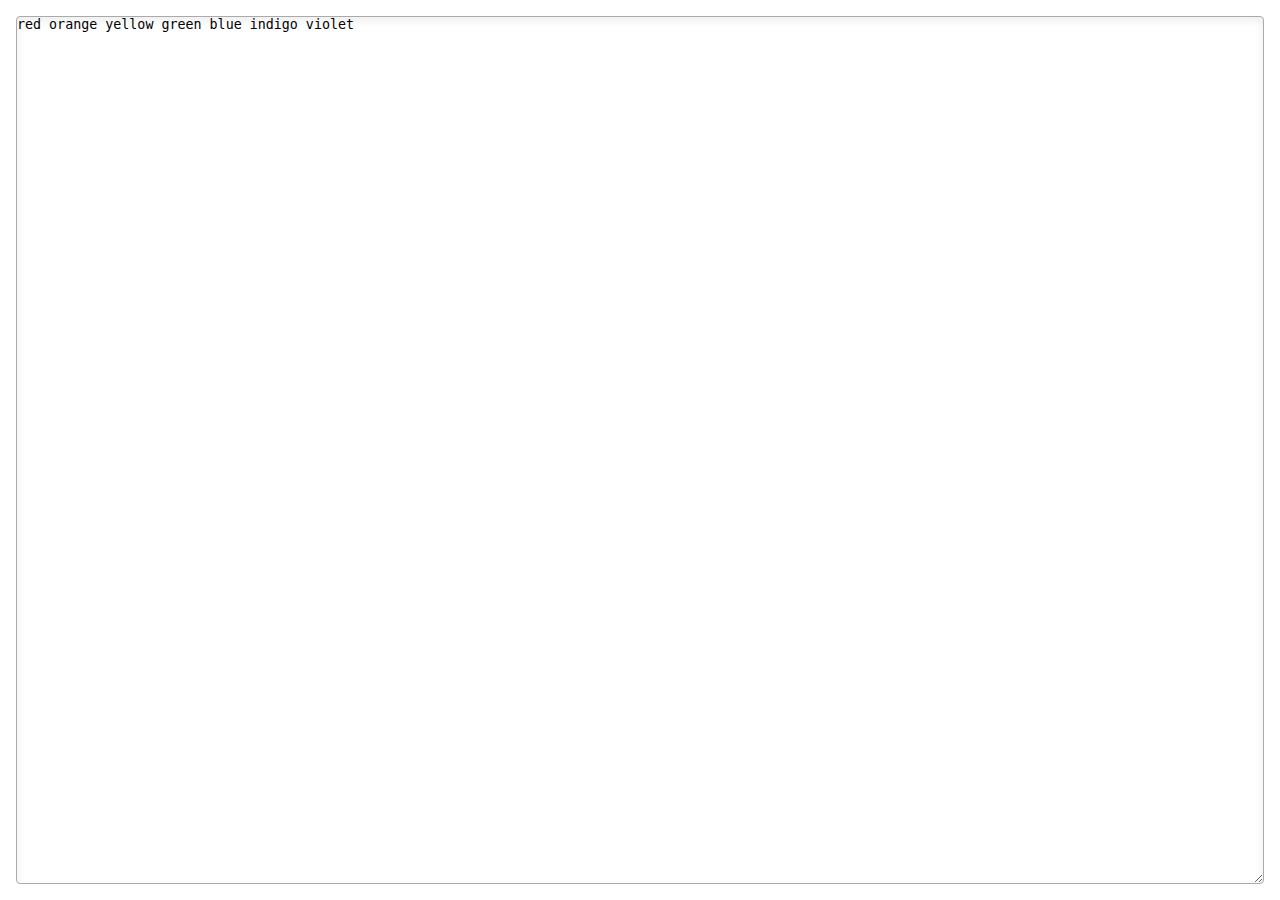
==== examples/roygbiv.html @ d32595e4 "Made a rainbow color demo" ====
<!DOCTYPE HTML PUBLIC "-//W3C//DTD HTML 4.01//EN" "http://www.w3.org/TR/html4/strict.dtd">
<html>
	<head>
		<meta http-equiv="Content-Type" content="text/html;charset=utf-8">
		<title>LDT ROYGBIV Demo</title>
		<link rel="stylesheet" type="text/css" href="../lib/TextareaDecorator.css">
		<style>
			/* full page */
			* {
				margin: 0;
				padding: 0;
			}
			html, body {
				width: 100%;
				height: 100%;
			}
			body {
				padding: 1em;
				box-sizing: border-box;
				-moz-box-sizing: border-box;
				-webkit-box-sizing: border-box;
			}
			/* textarea style */
			.input {
				width: 100%;
				height: 100%;
				box-sizing: border-box;
				-moz-box-sizing: border-box;
				-webkit-box-sizing: border-box;
				border: 1px solid #aaa;
				box-shadow: 0 4px 8px #eee inset;
				-moz-box-shadow: 0 4px 8px #eee inset;
				-webkit-box-shadow: 0 4px 8px #eee inset;
				border-radius: 4px;
				-moz-border-radius: 4px;
				-webkit-border-radius: 4px;
			}
			/* highlight styles */
			.ldt .red { color: red; }
			.ldt .orange { color: orange; }
			.ldt .yellow { color: yellow; }
			.ldt .green { color: green; }
			.ldt .blue { color: blue; }
			.ldt .indigo { color: indigo; }
			.ldt .violet { color: violet; }
		</style>
		<script src="../lib/Parser.js" type="text/javascript"></script>
		<script src="../lib/TextareaDecorator.js" type="text/javascript"></script>
		<script type="text/javascript">
			// get element shortcut
			function $(e){ return document.getElementById(e); };
			// create the parser
			var parser = new Parser({
				whitespace: /^(\s+)/,
				red: /^red/,
				orange: /^orange/,
				yellow: /^yellow/,
				green: /^green/,
				blue: /^blue/,
				indigo: /^indigo/,
				violet: /^violet/,
				other: /^(\S+)/ });
			// wait for the page to finish loading before accessing the DOM
			window.onload = function(){
				// get the textarea
				var textarea = $('codeArea');
				// start the decorator
				decorator = new TextareaDecorator( textarea, parser );
			};
		</script>
	</head>
	<body>
		<textarea id='codeArea' class='input'>red orange yellow green blue indigo violet</textarea>
	</body>
</html>
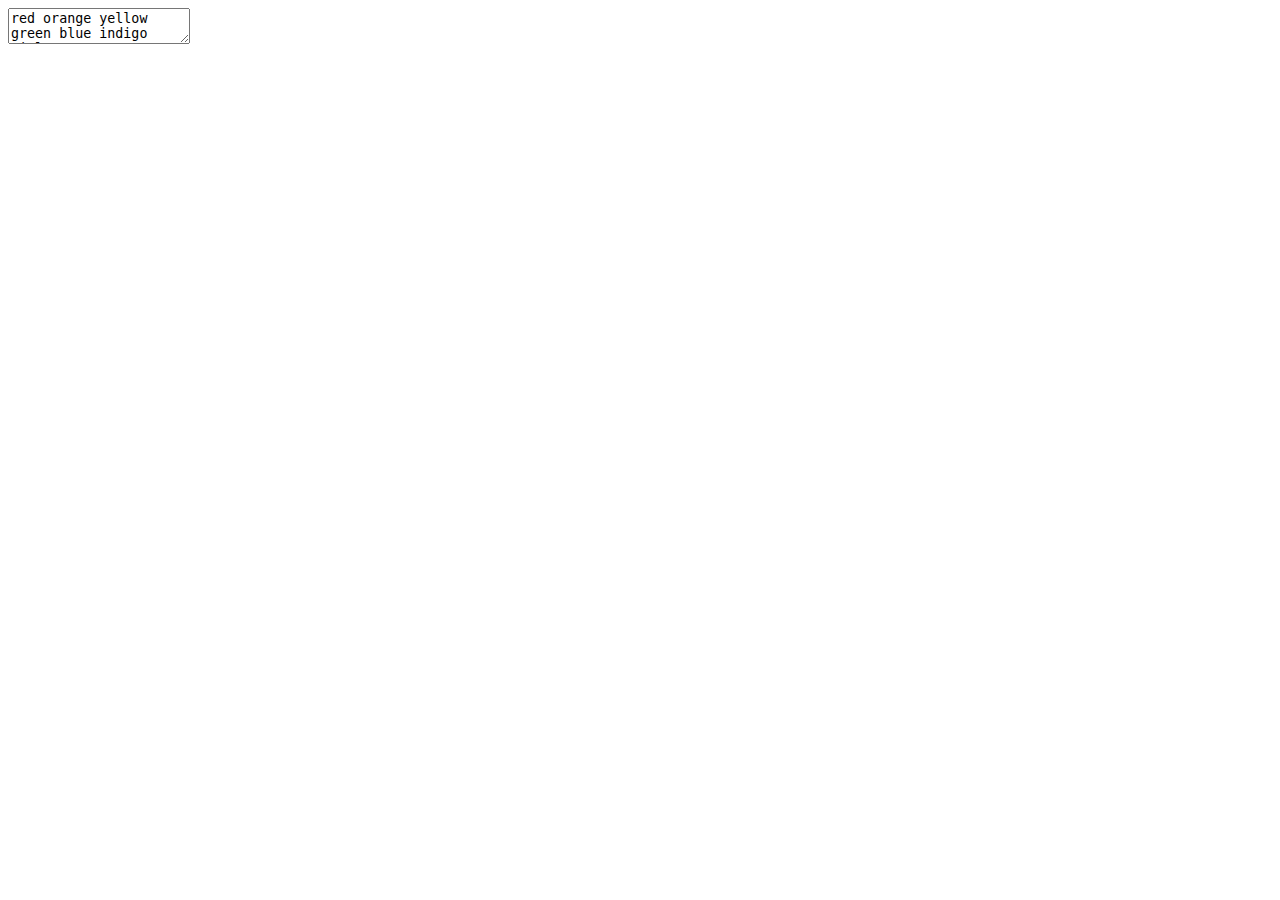
==== commit 01c03485: "Merge branch 'master' into gh-pages" ====
--- a/examples/roygbiv.html
+++ b/examples/roygbiv.html
@@ -1,40 +1,11 @@
-<!DOCTYPE HTML PUBLIC "-//W3C//DTD HTML 4.01//EN" "http://www.w3.org/TR/html4/strict.dtd">
+<!DOCTYPE html>
 <html>
 	<head>
 		<meta http-equiv="Content-Type" content="text/html;charset=utf-8">
 		<title>LDT ROYGBIV Demo</title>
+		<link rel="stylesheet" type="text/css" href="style.css">
 		<link rel="stylesheet" type="text/css" href="../lib/TextareaDecorator.css">
 		<style>
-			/* full page */
-			* {
-				margin: 0;
-				padding: 0;
-			}
-			html, body {
-				width: 100%;
-				height: 100%;
-			}
-			body {
-				padding: 1em;
-				box-sizing: border-box;
-				-moz-box-sizing: border-box;
-				-webkit-box-sizing: border-box;
-			}
-			/* textarea style */
-			.input {
-				width: 100%;
-				height: 100%;
-				box-sizing: border-box;
-				-moz-box-sizing: border-box;
-				-webkit-box-sizing: border-box;
-				border: 1px solid #aaa;
-				box-shadow: 0 4px 8px #eee inset;
-				-moz-box-shadow: 0 4px 8px #eee inset;
-				-webkit-box-shadow: 0 4px 8px #eee inset;
-				border-radius: 4px;
-				-moz-border-radius: 4px;
-				-webkit-border-radius: 4px;
-			}
 			/* highlight styles */
 			.ldt .red { color: red; }
 			.ldt .orange { color: orange; }
@@ -49,17 +20,17 @@
 		<script type="text/javascript">
 			// get element shortcut
 			function $(e){ return document.getElementById(e); };
-			// create the parser
+			// create the parser, case insensitive
 			var parser = new Parser({
-				whitespace: /^(\s+)/,
-				red: /^red/,
-				orange: /^orange/,
-				yellow: /^yellow/,
-				green: /^green/,
-				blue: /^blue/,
-				indigo: /^indigo/,
-				violet: /^violet/,
-				other: /^(\S+)/ });
+				whitespace: /\s+/,
+				red: /red/,
+				orange: /orange/,
+				yellow: /yellow/,
+				green: /green/,
+				blue: /blue/,
+				indigo: /indigo/,
+				violet: /violet/,
+				other: /\S+/ }, true );
 			// wait for the page to finish loading before accessing the DOM
 			window.onload = function(){
 				// get the textarea
--- a/lib/TextareaDecorator.css
+++ b/lib/TextareaDecorator.css
@@ -0,0 +1,64 @@
+/* TextareaDecorator.css
+ * written by Colin Kuebler 2012
+ * Part of LDT, dual licensed under GPLv3 and MIT
+ * Provides styles for rendering a textarea on top of a pre with scrollbars
+ */
+
+/* settings you can play with */
+
+.ldt, .ldt label {
+	padding: 4px;
+}
+
+.ldt, .ldt pre, .ldt textarea {
+	font-size: 16px !important;
+	/* resize algorithm depends on a monospaced font */
+	font-family: monospace !important;
+	color: black;
+}
+
+.ldt textarea {
+	/* fallback for browsers without rgba */
+	color: transparent !important;
+	/* make sure the alpha is low enough so it doesn't block the output layer */
+	color: rgba(0,0,0,.2) !important;
+}
+
+/* settings you shouldn't play with unless you have a good reason */
+
+.ldt {
+	overflow: auto;
+	position: relative;
+}
+
+.ldt pre {
+	-moz-padding-start: 1px;
+}
+
+.ldt label {
+	position: absolute;
+	top: 0;
+	left: 0;
+	width: 100%;
+	height: 100%;
+	display: inline;
+	box-sizing: border-box;
+	-moz-box-sizing: border-box;
+	-webkit-box-sizing: border-box;
+	cursor: text;
+}
+
+.ldt textarea {
+	margin: 0;
+	padding: 0;
+	border: 0;
+	background: 0;
+	outline: none;
+	resize: none;
+	min-width: 100%;
+	min-height: 100%;
+	overflow: hidden;
+	/* IE doesn't support rgba texarea, so use vendor specific alpha filter */
+	filter: alpha(opacity = 20);
+}
+
